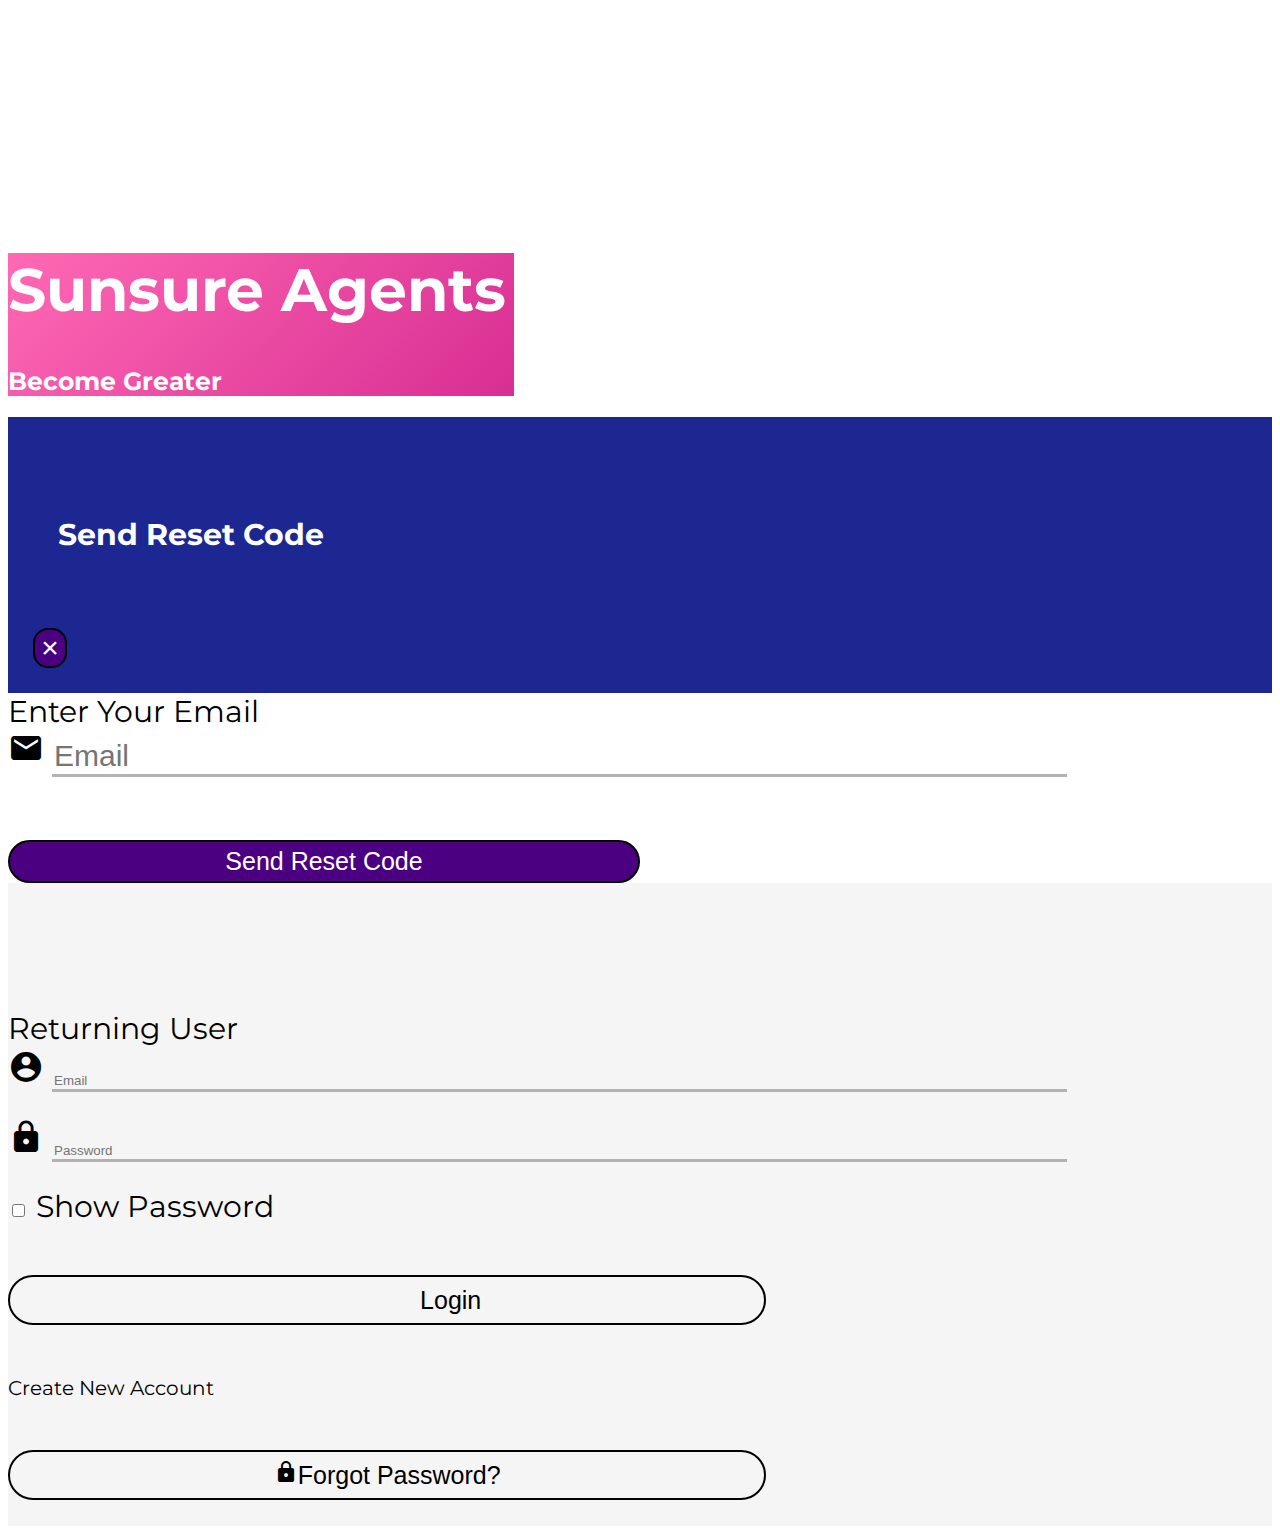
==== index.html @ dd42b7aa "Updated front end hook for reset email function" ====
<!doctype html>
<html lang="en">
<head>
    <title>Sunsure Agents</title>
    <meta charset="utf-8">
    <meta name="viewport" content="width=device-width, initial-scale=1">
    <link href="https://cdn.jsdelivr.net/npm/bootstrap@5.0.0-beta1/dist/css/bootstrap.min.css" rel="stylesheet" integrity="sha384-giJF6kkoqNQ00vy+HMDP7azOuL0xtbfIcaT9wjKHr8RbDVddVHyTfAAsrekwKmP1" crossorigin="anonymous">
    <link rel="stylesheet" href="https://fonts.googleapis.com/icon?family=Material+Icons">
    <link href="src/css/styles.css" rel="stylesheet">
    <link href="src/css/modalStyles.css" rel="stylesheet">
    <link rel="preconnect" href="https://fonts.gstatic.com">
    <link href="https://fonts.googleapis.com/css2?family=Montserrat:wght@300&display=swap" rel="stylesheet">
</head>
<body>
    <script src="https://cdn.jsdelivr.net/npm/bootstrap@5.0.0-beta1/dist/js/bootstrap.bundle.min.js" integrity="sha384-ygbV9kiqUc6oa4msXn9868pTtWMgiQaeYH7/t7LECLbyPA2x65Kgf80OJFdroafW" crossorigin="anonymous"></script>
    <script src="https://cdn.jsdelivr.net/npm/bootstrap@5.0.0-beta1/dist/js/bootstrap.bundle.min.js" integrity="sha384-ygbV9kiqUc6oa4msXn9868pTtWMgiQaeYH7/t7LECLbyPA2x65Kgf80OJFdroafW" crossorigin="anonymous"></script>
    <script src="https://ajax.googleapis.com/ajax/libs/jquery/3.2.1/jquery.min.js"></script>
	<script src="https://code.jquery.com/jquery-3.2.1.min.js"></script>
	<script src="https://cdnjs.cloudflare.com/ajax/libs/popper.js/1.12.3/umd/popper.min.js" integrity="sha384-vFJXuSJphROIrBnz7yo7oB41mKfc8JzQZiCq4NCceLEaO4IHwicKwpJf9c9IpFgh" crossorigin="anonymous"></script>
	<script src="https://maxcdn.bootstrapcdn.com/bootstrap/4.0.0-beta.2/js/bootstrap.min.js" integrity="sha384-alpBpkh1PFOepccYVYDB4do5UnbKysX5WZXm3XxPqe5iKTfUKjNkCk9SaVuEZflJ" crossorigin="anonymous"></script>
	<script src="https://cdn.jsdelivr.net/npm/bootstrap@5.0.0-beta1/dist/js/bootstrap.bundle.min.js" integrity="sha384-ygbV9kiqUc6oa4msXn9868pTtWMgiQaeYH7/t7LECLbyPA2x65Kgf80OJFdroafW" crossorigin="anonymous"></script>
    <script src="src/js/md5.js"></script>
    <script src="src/js/login.js"></script>

    <div class="container-fluid vh-100 overflow-hidden">
        <div class="row h-100">
            
            <div id= "titleContainer" class="col-5 text-center" style="word-wrap:break-word">
                <h1 id="title">Sunsure Agents</h1>
                <h2 id="subtitle">Become Greater</h2>
            </div>

            <div class="modal fade" id="resetCodeModal" tabindex="-1" role="dialog" aria-labelledby="resetCodeModalCenterTitle" aria-hidden="true">
                <div class="modal-dialog modal-dialog-centered" role="document">
                    <div class="modal-content">
            
                        <!-- Form Title -->
                        <div class="modal-header" id="popupTitleContainer">
                          <h5 id = "popupTitle" class="modal-title" id="resetCodeModalLongTitle">Send Reset Code</h5>
                          <button type="button" id="closePopup" class="close" data-dismiss="modal" aria-label="Close">
                          <span aria-hidden="true">&times;</span>
                          </button>
                        </div>
                        
                        <!-- Form Body -->
                        <div class="modal-body">
                          <span id="resetResult"></span>
                          <label for="codelab">Enter Your Email</label> <br />
                          <span class="material-icons" style="font-size:36px;">email</span> 
                          <input type="text" id="resetEmail" placeholder="Email" name='email' /> 
                          <br />
                        </div>
                        
                        <!-- Form Submit Button -->
                        <div class="modal-footer">
                          <button type="button" id="resetPasswordButton" onclick="sendResetCode();">Send Reset Code</button>
                        </div>
         
                    </div>
                </div>
            </div>

            <!-- Right-Hand Side of the Page -->
            <div id= "loginContainer" class="col text-center my-auto">
                <span id="logstatus"></span>
                <span id="returningUser">Returning User</span>
                <span class="material-icons" style="font-size:36px;">account_circle</span>      
                <input type="text" id="email" placeholder="Email" /><br />
                <span class="material-icons" style="font-size:36px;">lock</span>          
                <input type="password" id="password" placeholder="Password" /><br />

                <input type="checkbox" class="form-check-input" id ="loginCheckbox"  onclick="showLoginPassword()"> Show Password
                <br />
                <button type="button" class="btn btn-primary btn-block btn-flat" onclick="login()"><span class="material-icons text-center">login</span>    Login</button>

                <a id="homepageLink" class="mx-auto" href="register.html">Create New Account</a>
                <button class="btn btn-primary btn-block btn-flat" data-toggle="modal" data-target="#resetCodeModal"><span class="material-icons text-center">lock</span>Forgot Password?</button>
            </div>
        </div>
    </div>
</body>
</html>
---- src/css/styles.css ----
/* Anna Malaj, Matthew Gomez
COP 4331, Spring 2021
1/17/2021 */

body
{
    font-family: 'Montserrat', sans-serif;
    font-size: 30px;
}

#titleContainer
{
    width: 40%;
    height: 100%;
    color: #fff; 
    background: linear-gradient(-45deg, navy, indigo, purple, mediumVioletRed, hotPink);
    background-size: 700% 100%;
    position: relative;
    animation: change 15s infinite;
}

#loginContainer
{
    background-color: #F5F5F5;
    padding-top: 8%;
    height: 100%;
}

#registerContainer
{
    padding-top: 5%;
    background-color: #F5F5F5;
    height: 100%;
}

#loginCheckbox:not(:checked), #registerCheckbox:not(:checked)
{
  background: #F5F5F5;
}

@keyframes change
{
    0% 
    {
        background-position: 0 50%;
    }

    50% 
    {
        background-position: 100% 50%;
    }

    100% 
    {
        background-position: 0 50%;
    }
}

#title 
{
    margin-top: 50%;
    font-size: 60px;
}

#subtitle 
{
    font-size: 25px;
}

#returningUser, #newUser
{
    display: block;
    margin-top: 2%;
}

#registerEmail, #email, #password, #firstName, #lastName, #registerUsername, #registerPassword, #registerConfirmPassword
{
    background-color: transparent;
    border: transparent;
    border-bottom: 3px solid #b2b2b2;
    width: 80%;
    margin-top: 2%;
    margin-bottom: 2%;
}

#homepageLink
{
    display: block;
    width: fit-content;
    margin-top: 2%;
    font-size: 20px;
    color: #000000;
    text-decoration: none;
}

#loginResult
{
    display: block;
    margin-bottom: 5%;
    font-size: 30px;
    color: red;
}

:focus
{
    outline: none;
}

.btn.btn-flat
{

    background-color: #DBE9F4;
    border-color: #000000;
    border-radius: 25px;
    width: 60%;
    color: #000000;
    margin-top: 4%;
    margin-bottom: 2%;
    font-size: 25px;
    border: 2px solid black;
    height: 50px;
    -webkit-transition: 0.9%;
    transition: 0.9%;
}

.btn-flat.btn-primary
{
    color: #000000;
    background: linear-gradient(30deg, #561496 50%, transparent 50%);
    background-position: right bottom;
    background-size: 220% 100%;
}

.btn-flat.btn-primary:hover
{
    background-position: left bottom;
    border: 2px solid #391E94;
    color: #fff
}
---- src/css/modalStyles.css ----
/* Anna Malaj, Matthew Gomez
COP 4331, Spring 2021
1/17/2021 */

body
{
    font-family: 'Montserrat', sans-serif;
}

#popupTitle
{
  font-family: 'Montserrat', sans-serif;
  font-size: 30px;
  color: white;
  padding: 2%;
}

#popupTitleContainer
{
    background: #1D2791;
    padding: 2%;
}

#closePopup
{
    background-color: indigo;
    border-radius: 15px;
    color: white;
    font-size: 30px;
    border: 2px solid black;
    -webkit-transition: 0.9%;
    transition: 0.9%;
    transition-duration: 0.3s;
    margin-right: 3%;
}

#closePopup:hover
{
    border: 2px solid plum;
    background-color: plum;
    color: white;
}

#userName
{
    display: inline;
    font-size: 30px;
    margin-top: 1.5%;
    position: absolute;
    right: 20%;
}

#contactsResult
{
    display: block;
    margin-bottom: 2%;
    font-size: 15px;
    color: red;
}

#logoutButton 
{
    border-color: black;
	  border-radius: 25px;
    background-color: indigo;
    transition-duration: 0.3s;
    font-size: 25px;
    color: white;
    padding: 5px;
    outline: none;
    position: absolute;
    right: 40px;
    margin-top: 1.1%;
    width: 13.7%;
}
  
#logoutButton:hover 
{
    border-color: transparent;
    background-color: plum;
    color: white;
    outline: none;
}

#resetPasswordButton, #sendResetCodeButton
{
    background-color: indigo;
    border-color: #000000;
    border-radius: 25px;
    color: white;
    font-size: 25px;
    border: 2px solid black;
    -webkit-transition: 0.9%;
    transition: 0.9%;
    transition-duration: 0.3s;
    margin-right: 25%;
    width: 50%;
    padding: 5px;
    outline: none;
}

#resetPasswordButton:hover, #sendResetCodeButton:hover
{
    border: 2px solid plum;
    background-color: plum;
    color: white;
    outline: none;
}

#addContactButton, #searchContactButton
{
    background-color: indigo;
    border-color: #000000;
    border-radius: 25px;
    color: white;
    font-size: 25px;
    margin-left: 2.7%;
    border: 2px solid black;
    -webkit-transition: 0.9%;
    transition: 0.9%;
    transition-duration: 0.3s;
    padding: 5px;
    outline: none;
    width: 14%;
    margin-bottom: 2%;
    margin-top: 1.3%;
}

#addContactButton:hover, #searchContactButton:hover
{
    border: 2px solid plum;
    background-color: plum;
    color: white;
    outline: none;
}

#update, #delete
{
    background-color: #8312A5;
    border-color: #000000;
    border-radius: 25px;
    color: white;
    font-size: 25px;
    border: 2px solid black;
    -webkit-transition: 0.9%;
    transition: 0.9%;
    transition-duration: 0.3s;
    outline: none;
    padding: 5px;
}

#update:hover, #delete:hover
{
    border: 2px solid plum;
    background-color: plum;
    color: white;
    outline: none;
}

#contactFirstName, #contactLastName, #resetEmail, #contactPhone, 
#updateFirstName, #updateLastName, #updateEmail, #updatePhone, 
#deleteFirstName, #deleteLastName, #deleteEmail, #deletePhone
{
    background-color: transparent;
    border: transparent;
    border-bottom: 3px solid #b2b2b2;
    width: 80%;
    margin-bottom: 5%;
    font-size: 30px;
}
  
#contactsInput 
{
    padding: 5px;
    margin-left: 2%;
    font-size: 25px;
    border: 1px solid black;
    width: 63%;
    background: transparent;
    margin-top: 2%;
    border-radius: 25px;
}
  
#contactsTable 
{
    width: 100%;
    font-family: 'Montserrat', sans-serif;
    font-size: 25px;
    border: 1px solid black;
    margin-left: 0.8%;
}

#tableHeader
{
    background-color: indigo;
    color: white;
}

.btn-info, .btn-info:active
{
  background-color: mediumVioletRed !important;
  border: 1px solid black !important;
  color: white !important;
  border-radius: 15px !important;
}

.btn-info:hover
{
  background-color: navy !important;
  border: navy !important;
  color: white !important;
    -webkit-transition: 0.9% !important;
  transition: 0.9% !important;
  transition-duration: 0.3s !important;
}

.btn-danger
{
  background-color: hotPink;
  border: 1px solid black;
  color: white;
  border-radius: 15px;
  width: 30%;
}

.btn-danger:hover
{
  background-color: navy;
  border: navy;
    -webkit-transition: 0.9%;
  transition: 0.9%;
  transition-duration: 0.3s;
}

:focus
{
    outline: none !important;
    box-shadow: none !important;
}
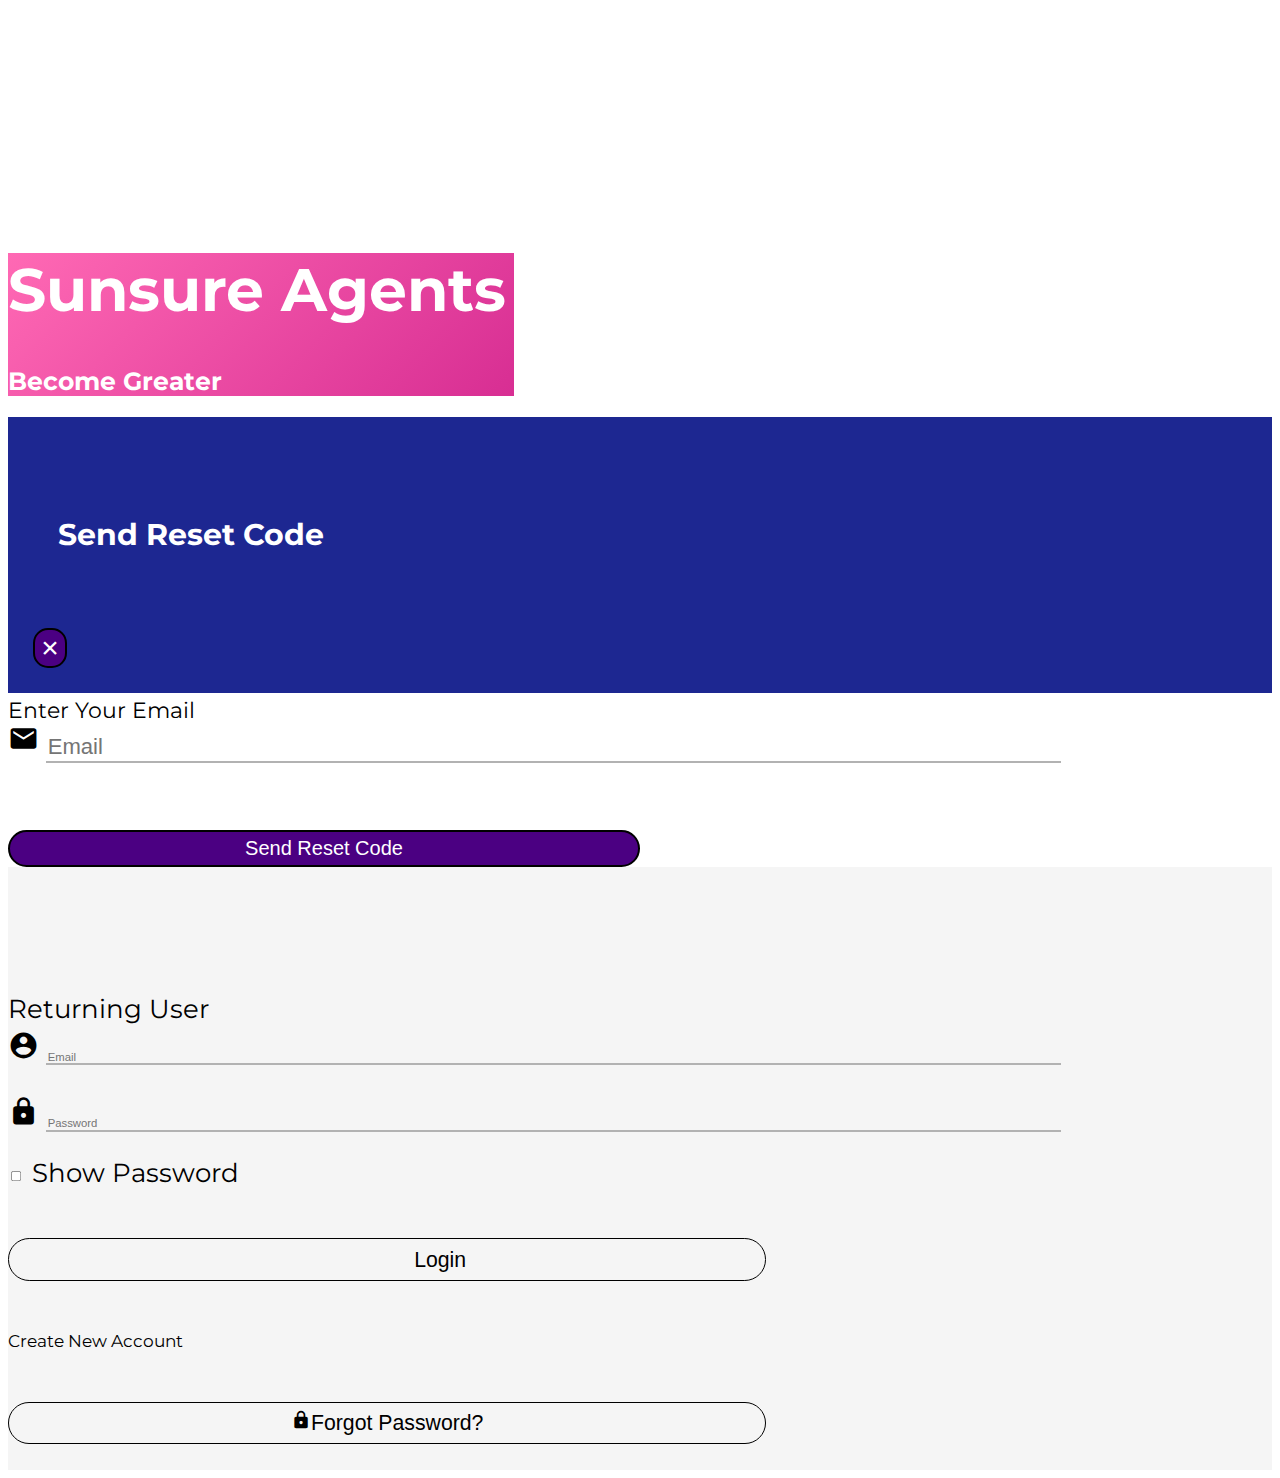
==== commit 1cd268b7: "Fixing front end styling issues" ====
--- a/index.html
+++ b/index.html
@@ -43,11 +43,11 @@
                         </div>
                         
                         <!-- Form Body -->
-                        <div class="modal-body">
-                          <span id="resetResult"></span>
-                          <label for="codelab">Enter Your Email</label> <br />
+                        <div class="modal-body" style="zoom:85%">
+                          <span id="resetResult" style="font-size: 26px;"></span>
+                          <label for="codelab" style="font-size: 26px;">Enter Your Email</label> <br />
                           <span class="material-icons" style="font-size:36px;">email</span> 
-                          <input type="text" id="resetEmail" placeholder="Email" name='email' /> 
+                          <input type="text" id="resetEmail" placeholder="Email" style="font-size: 26px;" name='email' /> 
                           <br />
                         </div>
                         
@@ -61,7 +61,7 @@
             </div>
 
             <!-- Right-Hand Side of the Page -->
-            <div id= "loginContainer" class="col text-center my-auto">
+            <div id= "loginContainer" style="zoom:85%" class="col text-center my-auto">
                 <span id="logstatus"></span>
                 <span id="returningUser">Returning User</span>
                 <span class="material-icons" style="font-size:36px;">account_circle</span>      
--- a/src/css/styles.css
+++ b/src/css/styles.css
@@ -73,7 +73,7 @@
     margin-top: 2%;
 }
 
-#registerEmail, #email, #password, #firstName, #lastName, #registerUsername, #registerPassword, #registerConfirmPassword
+#registerEmail, #email, #password, #firstName, #lastName, #registerUsername, #registerPassword, #registerConfirmPassword, #confCode, #resPassCode, #confirmResPassCode, #resNewPass, #confirmResNewPass
 {
     background-color: transparent;
     border: transparent;
--- a/src/css/modalStyles.css
+++ b/src/css/modalStyles.css
@@ -88,7 +88,7 @@
     border-color: #000000;
     border-radius: 25px;
     color: white;
-    font-size: 25px;
+    font-size: 20px;
     border: 2px solid black;
     -webkit-transition: 0.9%;
     transition: 0.9%;
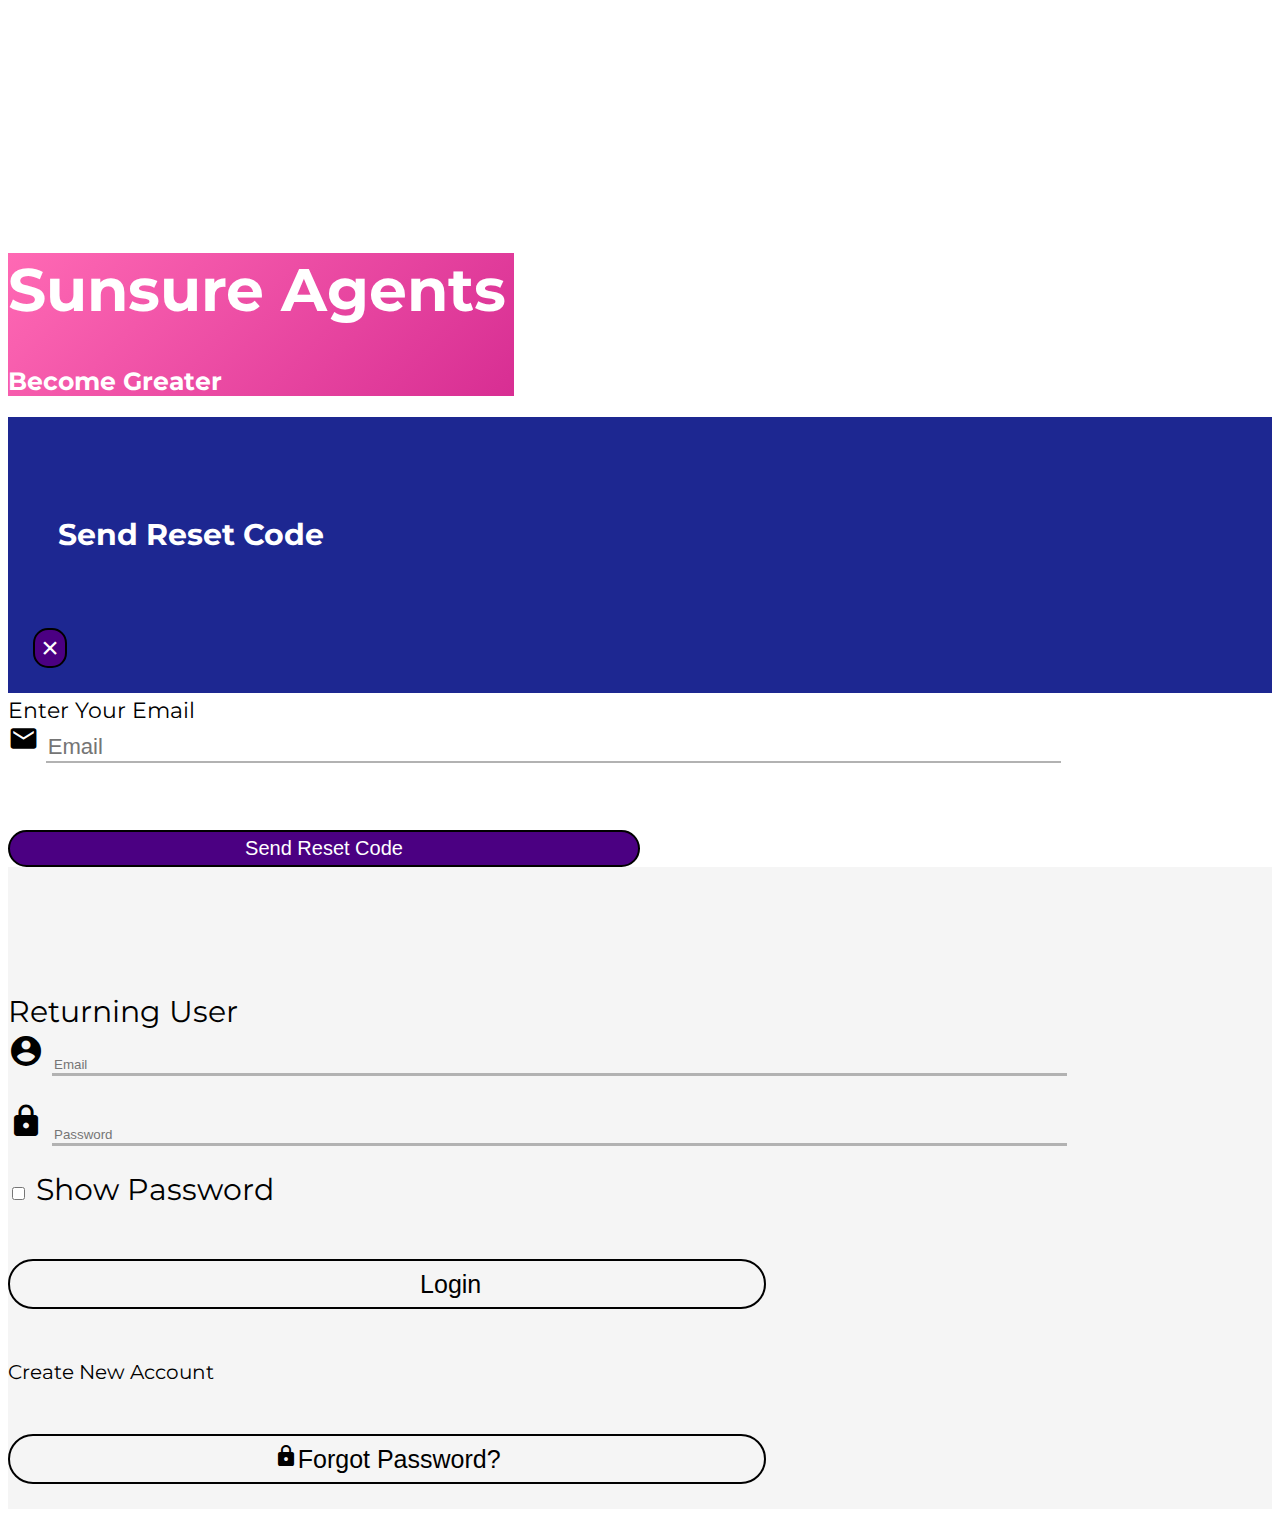
==== commit cb87591d: "Updated styling to avoid zoom and instead use scroll" ====
--- a/index.html
+++ b/index.html
@@ -10,6 +10,7 @@
     <link href="src/css/modalStyles.css" rel="stylesheet">
     <link rel="preconnect" href="https://fonts.gstatic.com">
     <link href="https://fonts.googleapis.com/css2?family=Montserrat:wght@300&display=swap" rel="stylesheet">
+    <link rel="shortcut icon" type="image/png" href="media/img/cropped-sunsure_s_favicon.png"/>
 </head>
 <body>
     <script src="https://cdn.jsdelivr.net/npm/bootstrap@5.0.0-beta1/dist/js/bootstrap.bundle.min.js" integrity="sha384-ygbV9kiqUc6oa4msXn9868pTtWMgiQaeYH7/t7LECLbyPA2x65Kgf80OJFdroafW" crossorigin="anonymous"></script>
@@ -22,9 +23,11 @@
     <script src="src/js/md5.js"></script>
     <script src="src/js/login.js"></script>
 
+    <!-- Website Container -->
     <div class="container-fluid vh-100 overflow-hidden">
         <div class="row h-100">
             
+            <!-- Title Card -->
             <div id= "titleContainer" class="col-5 text-center" style="word-wrap:break-word">
                 <h1 id="title">Sunsure Agents</h1>
                 <h2 id="subtitle">Become Greater</h2>
@@ -61,7 +64,7 @@
             </div>
 
             <!-- Right-Hand Side of the Page -->
-            <div id= "loginContainer" style="zoom:85%" class="col text-center my-auto">
+            <div id= "loginContainer" style="overflow-y:auto;" class="col text-center my-auto">
                 <span id="logstatus"></span>
                 <span id="returningUser">Returning User</span>
                 <span class="material-icons" style="font-size:36px;">account_circle</span>      
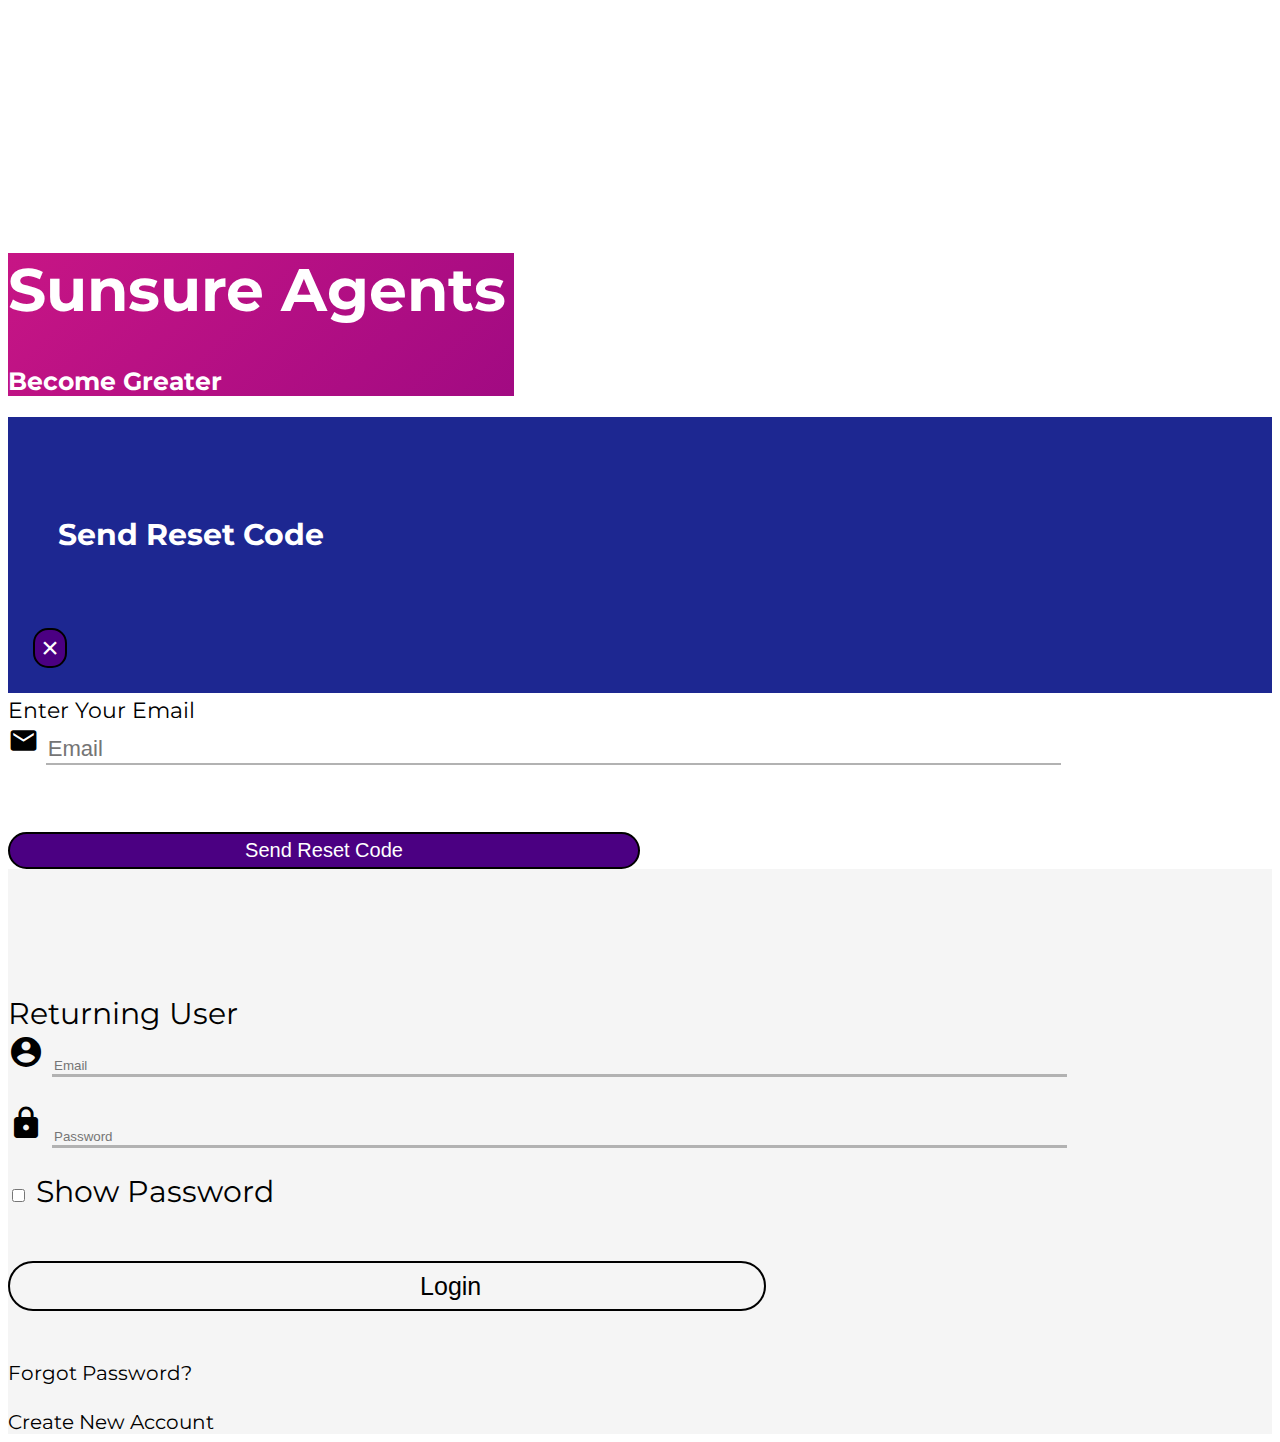
==== commit 0ffc6a22: "Updating front end button styling and modal closing" ====
--- a/index.html
+++ b/index.html
@@ -48,9 +48,9 @@
                         <!-- Form Body -->
                         <div class="modal-body" style="zoom:85%">
                           <span id="resetResult" style="font-size: 26px;"></span>
-                          <label for="codelab" style="font-size: 26px;">Enter Your Email</label> <br />
-                          <span class="material-icons" style="font-size:36px;">email</span> 
-                          <input type="text" id="resetEmail" placeholder="Email" style="font-size: 26px;" name='email' /> 
+                          <label for="codelab" style="font-size: 26px; padding-top: 4px;">Enter Your Email</label> <br />
+                          <span class="material-icons" style="font-size:36px; padding-top: 2px;">email</span> 
+                          <input type="text" id="resetEmail" placeholder="Email" style="font-size: 26px; padding-top: 2px" name='email' /> 
                           <br />
                         </div>
                         
@@ -76,8 +76,13 @@
                 <br />
                 <button type="button" class="btn btn-primary btn-block btn-flat" onclick="login()"><span class="material-icons text-center">login</span>    Login</button>
 
-                <a id="homepageLink" class="mx-auto" href="register.html">Create New Account</a>
-                <button class="btn btn-primary btn-block btn-flat" data-toggle="modal" data-target="#resetCodeModal"><span class="material-icons text-center">lock</span>Forgot Password?</button>
+                <div class="row">
+                    <div class="col text-center my-auto">
+                        <a id="homepageLink" class="mx-auto" href="#" data-toggle="modal" data-target="#resetCodeModal" data-backdrop="static" data-keyboard="false">Forgot Password?</a>
+
+                        <a id="homepageLink" class="mx-auto" href="register.html">Create New Account</a>
+                    </div>
+                </div>
             </div>
         </div>
     </div>
--- a/src/css/styles.css
+++ b/src/css/styles.css
@@ -1,6 +1,5 @@
 /* Anna Malaj, Matthew Gomez
-COP 4331, Spring 2021
-1/17/2021 */
+10/17/2021 */
 
 body
 {
@@ -13,7 +12,7 @@
     width: 40%;
     height: 100%;
     color: #fff; 
-    background: linear-gradient(-45deg, navy, indigo, purple, mediumVioletRed, hotPink);
+    background: linear-gradient(-45deg, navy, indigo, purple, mediumVioletRed);
     background-size: 700% 100%;
     position: relative;
     animation: change 15s infinite;
@@ -31,6 +30,11 @@
     padding-top: 5%;
     background-color: #F5F5F5;
     height: 100%;
+}
+
+#loginCheckbox, #registerCheckbox
+{
+    font-size: 28px;
 }
 
 #loginCheckbox:not(:checked), #registerCheckbox:not(:checked)
@@ -93,6 +97,13 @@
     text-decoration: none;
 }
 
+#homepageLink:hover
+{
+    text-decoration: underline;
+    text-decoration-thickness: 1px;
+    text-underline-offset: 3px;
+}
+
 #loginResult
 {
     display: block;
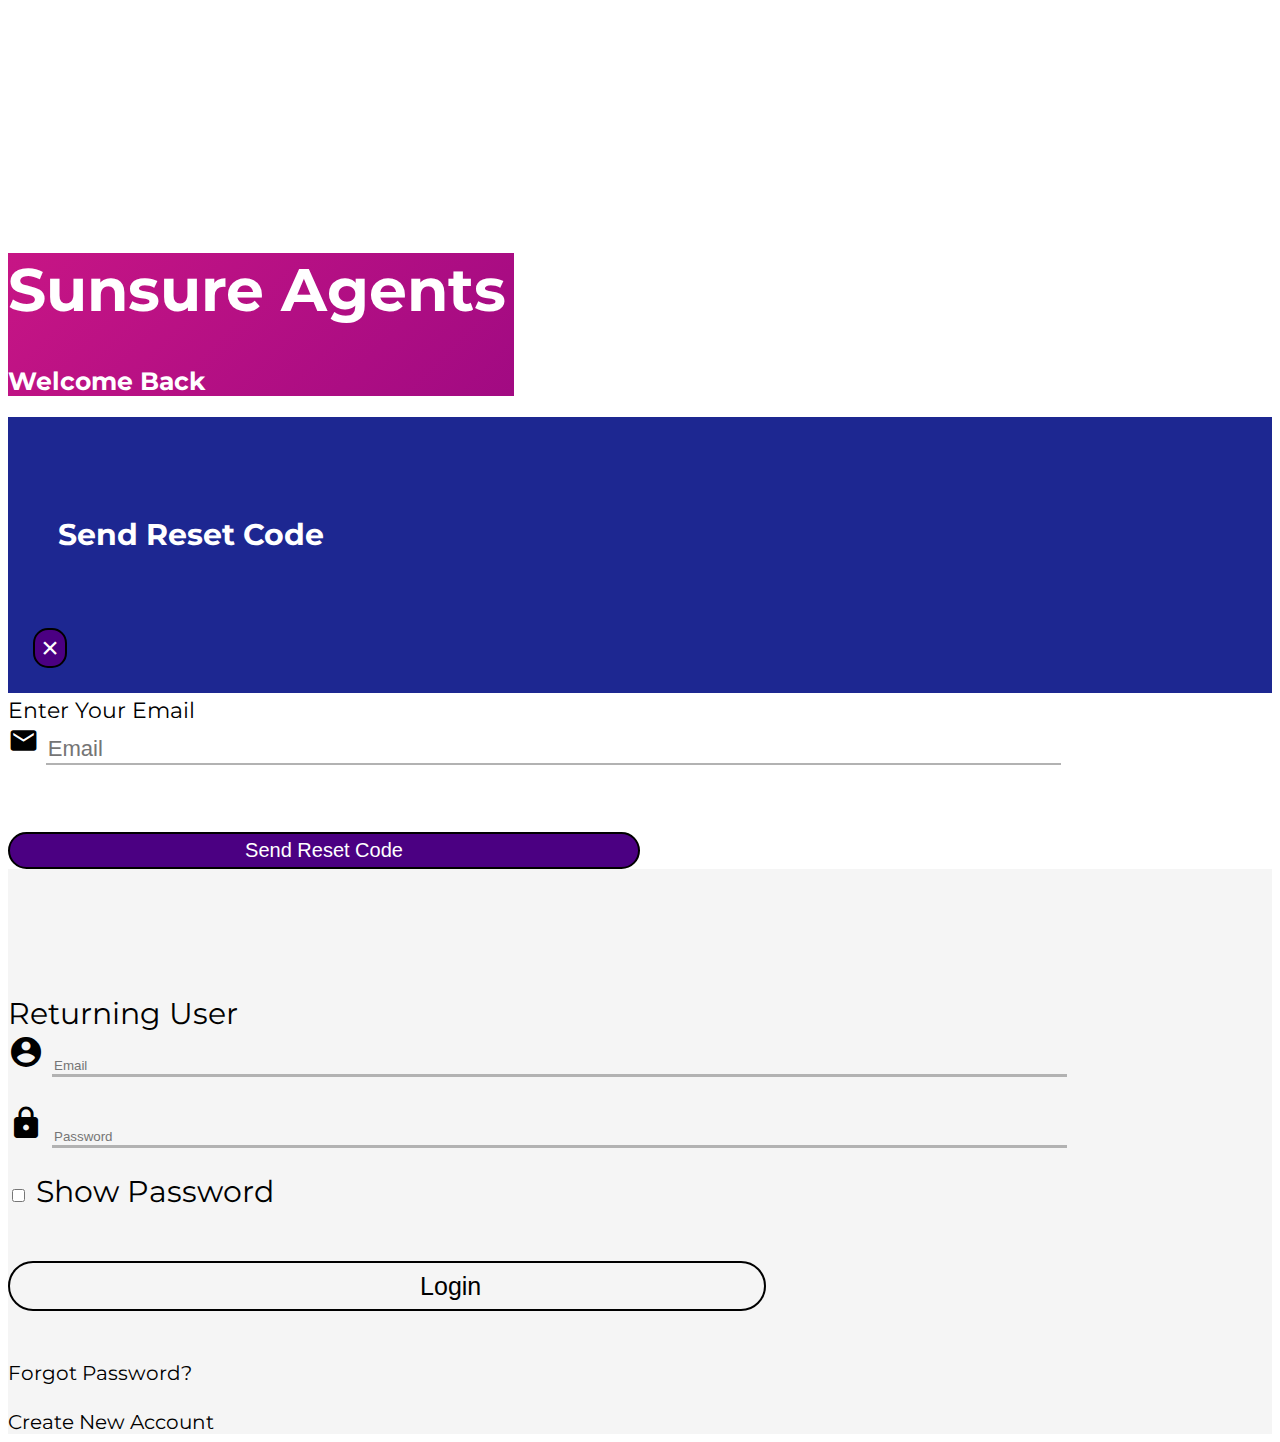
==== commit 726daa29: "Updated type of input for code for resetPassword and changed subtitle" ====
--- a/index.html
+++ b/index.html
@@ -20,7 +20,6 @@
 	<script src="https://cdnjs.cloudflare.com/ajax/libs/popper.js/1.12.3/umd/popper.min.js" integrity="sha384-vFJXuSJphROIrBnz7yo7oB41mKfc8JzQZiCq4NCceLEaO4IHwicKwpJf9c9IpFgh" crossorigin="anonymous"></script>
 	<script src="https://maxcdn.bootstrapcdn.com/bootstrap/4.0.0-beta.2/js/bootstrap.min.js" integrity="sha384-alpBpkh1PFOepccYVYDB4do5UnbKysX5WZXm3XxPqe5iKTfUKjNkCk9SaVuEZflJ" crossorigin="anonymous"></script>
 	<script src="https://cdn.jsdelivr.net/npm/bootstrap@5.0.0-beta1/dist/js/bootstrap.bundle.min.js" integrity="sha384-ygbV9kiqUc6oa4msXn9868pTtWMgiQaeYH7/t7LECLbyPA2x65Kgf80OJFdroafW" crossorigin="anonymous"></script>
-    <script src="src/js/md5.js"></script>
     <script src="src/js/login.js"></script>
 
     <!-- Website Container -->
@@ -30,7 +29,7 @@
             <!-- Title Card -->
             <div id= "titleContainer" class="col-5 text-center" style="word-wrap:break-word">
                 <h1 id="title">Sunsure Agents</h1>
-                <h2 id="subtitle">Become Greater</h2>
+                <h2 id="subtitle">Welcome Back</h2>
             </div>
 
             <div class="modal fade" id="resetCodeModal" tabindex="-1" role="dialog" aria-labelledby="resetCodeModalCenterTitle" aria-hidden="true">
